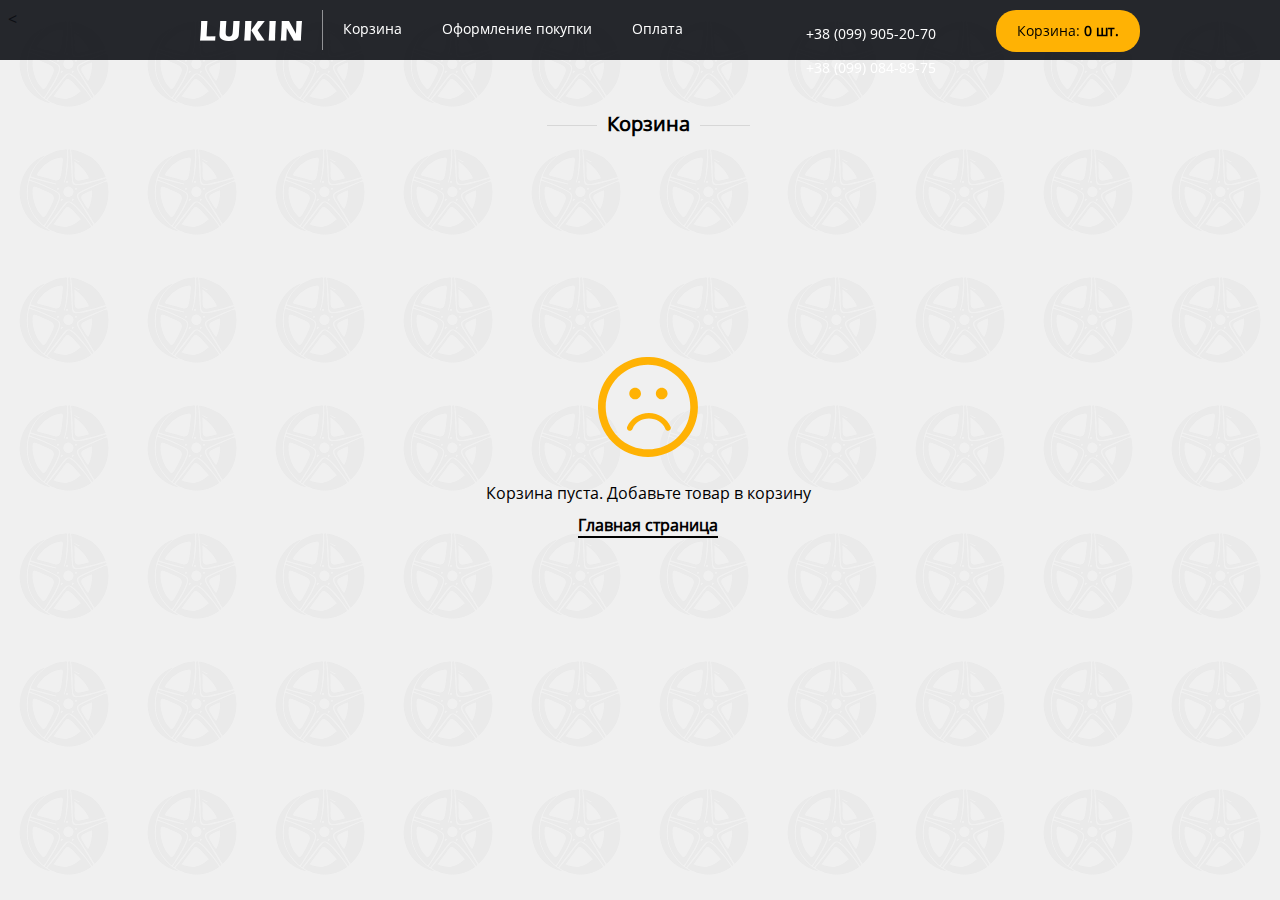
==== cart.html @ 020c8010 "Корзина css" ====
﻿<!doctype html>
<html lang="ru">
<head>
    <meta charset="UTF-8">
    <title>Internet-market Корзина</title>
    <link rel="stylesheet" href="css/reset.css">
    <link rel="stylesheet" href="css/font.css">
    <link rel="stylesheet" href="css/style.css">
    <script src="js/JavaScript.js" defer></script>
    <script src="js/cart.js" defer></script>
</head>
<body>
<div class="menu-top">
    <div class="content-block">
        <ul>
            <div class="menu-logo-other">
                <a href="index.html">
                    <img src="images/logo2.png" alt="logo">
                </a>
            </div>
            <span>Корзина</span>
            <li><a href="#">Корзина</a></li>
            <li><a href="#">Оформление покупки</a></li>
            <li><a href="#">Оплата</a></li>
            <div class="basket">
                <a id="out" href="cart.html">Корзина: <span><span id="mini-cart"></span> шт. </span>
                    <span id="price" class="cost"></span></a>
            </div>
            <div class="phone">
                <p>+38 (099) 905-20-70</p>
                <p>+38 (099) 084-89-75</p>
            </div>
        </ul>
    </div>
</div>
<<p class="goods-header cart-header">Корзина</p>
<div class="content-block clearfix">
    <div class="my-cart"></div>

</div>
<p class="price cost"></p>
<div class="scroll-top">Наверх ▲</div>


<script src="https://ajax.googleapis.com/ajax/libs/jquery/2.2.0/jquery.min.js"></script>
</body>
</html>
---- css/font.css ----
@font-face {
			font-family: "OpenSansRegular";
			src: url("../fonts/OpenSansRegular/OpenSansRegular.eot");
			src: url("../fonts/OpenSansRegular/OpenSansRegular.eot?#iefix")format("embedded-opentype"),
				url("../fonts/OpenSansRegular/OpenSansRegular.woff") format("woff"),
				url("../fonts/OpenSansRegular/OpenSansRegular.ttf") format("truetype");
			font-style: normal;
			font-weight: normal;
}
---- css/style.css ----
*, :before, :after, :hover{
    box-sizing: border-box;
}

*{
    outline: none;
}

.clearfix:before,
.clearfix:after {
    content: " ";
    display: block;
}
.clearfix:after {
    clear: both;
}
.clearfix {
    zoom: 1;
}

html, body{
    width: 100%;
}

body{
    background: #f0f0f0 url("../images/disk_icon1.svg") repeat;
    background-size: 10%;
    background-attachment: fixed;
    font-family: "OpenSansRegular", sans-serif;
}

ul{
    font-size: 0;
}

a{
    text-decoration: none;
}

a:hover, button:hover{
    cursor: pointer;
}

button{
    vertical-align: middle;
    background: none;
    border: 0;
    border-radius: 0;
}

.content-block{
    width: 1000px;
    margin: 0 auto;
}

/*HEADER*/

.menu-top{
    position: fixed;
    width: 100%;
    left: 0;
    top: 0;
    height: 60px;
    background-color: rgba(14, 17, 22, 0.9);
    z-index: 999;
}

.menu-top a{
    padding: 0 20px;
}

.menu-logo-home{
    display: none;
}

.menu-logo-other{
    display: inline-block;
}

.menu-logo-home a, .menu-logo-other a{
    line-height: 40px;
    border-right: 1px solid rgba(255,255,255,.5);
}

.menu-logo-home img, .menu-logo-other img{
    vertical-align: middle;
}

.menu-top ul{
    width: 1000px;
    margin: 0 auto;
}

.menu-top a, .menu-top ul li{
    display: inline-block;
    vertical-align: middle;
}

.menu-top a, .menu-top p{
    font-size: 14px;
    color: #fff;
}

.menu-top ul li a{
    line-height: 57px;
    border-bottom: 3px solid transparent;
}


.menu-top ul li a:hover{
    color: #f0f0f0;
    border-bottom: 3px #ffb204 solid;
}

.basket, .phone{
    float: right;
}

.phone{
    line-height: 20px;
    margin: 10px 0;
}

.basket a, .add-to-cart{
    padding: 0 20px;
    border-radius: 20px;
    color: #000;
    background-color: #ffb204;
    border: 1px solid transparent;
}

.basket a{
    line-height: 40px;
    margin: 10px 0 10px 60px;
}

.basket span{
    font-weight: bold;
}

.basket a:hover, .add-to-cart:hover{
    border: 1px solid rgba(0,0,0,0.1);
    box-shadow: inset 0 1px 0 rgba(255,255,255,0.7);
    color: inherit;
}

.banner{
    margin-bottom: 20px;
    width: 100%;
    text-align: center;
    background-color: #fff;
    border-bottom: 3px rgba(14, 17, 22, 0.9) solid;
    height: 460px;
    z-index: -2;
}

.banner-img{
    min-width: 1000px;
    height: 100%;
    margin: 0 auto;
    background: url("../images/banner6.jpg") no-repeat center;
    background-attachment: fixed;
    background-position-y: 60px;
    z-index: -1;

}

.single-goods{
    background: white;
    width: 320px;
    float: left;
    text-align: center;
    padding: 20px 0;
    border-radius: 3px;
    -webkit-box-shadow: 0 0 5px 0 rgba(0,0,0,.75);
    -moz-box-shadow: 0 0 5px 0 rgba(0,0,0,.75);
    box-shadow: 0 0 5px 0 rgba(0,0,0,.15);
    line-height: 1.5em;
    position: relative;
}

.single-goods:nth-of-type(3n+2){
    margin: 0 20px;
}

.single-goods:nth-of-type(3n){
    margin-bottom: 30px;
}

.single-goods img{
    width: 250px;
    height: 250px;
    margin: 10px 0;
    border-radius: 3px;
}

.single-goods p{
    font-size: 14px;
}

.single-goods p:first-child{
    font-size: 16px;
    font-weight: bold;
    position: relative;
    display: inline;
}

.rating{
    margin-top: 5px;
}

.star-empty, .star-color{
    width: 20px;
    height: 20px;
    display: inline-block;
    margin: 2px;
}

.star-empty{
    background: url(../images/star-empty.svg) no-repeat center;
    background-size: 100%;
}

.star-color{
    background: url(../images/star-color.svg) no-repeat center;
    background-size: 100%;
}

.goods-header::after, .goods-header::before{
    content: ' ';
    display: inline-block;
    vertical-align: middle;
    width: 50px;
    border-bottom: 1px solid rgba(0,0,0,0.1);
}

.goods-header::after{
    margin-left: 10px;
}

.goods-header::before{
    margin-right: 10px;
}

.cost::after{
    content: ' $';
}

.single-goods p:last-child{
    margin-top: 10px;
    font-size: 12px;
}

#goods::after{
    content: '.';
    display: block;
    clear: left;
    height: 0;
}

.kolvo input, .minus+span{
    width: 100px;
    line-height: 25px;
    box-shadow: none;
    background: none;
    text-align: center;
    border: 1px solid rgba(0,0,0,0.1);
    border-radius: 3px;
    margin: 5px 0 20px;
    display: inline-block;
}

.minus+span{
    border: 0;
}

.minus, .plus, .delete{
    color: #ffb204;
    font-weight: bold;
    font-size: 20px;
    line-height: 25px;
    height: 40px;
    width: 40px;

}

.delete{
    position: absolute;
    top: 10px;
    right: 10px;
    z-index: 4;
}

.delete:hover{
    transform: rotate(360deg);
    transform-origin: center center;
    transition: 1s;
}

.single-goods .add-to-cart{
    font-size: 14px;
    line-height: 2.8em;
    font-weight: bold;
    display: inline-block;
}

.scroll-top {
    position: fixed;
    right: 0;
    bottom: 0;
    z-index: 5;
    height: 100%;
    width: calc((100% - 1000px) / 4);
    vertical-align: top;
    text-align: center;
    padding-top: 80px;
    color: rgba(255, 178, 4, 0.5);
    font-size: 14px;
    border: 0;
    display: none;
    background: none;
}

.scroll-top:hover{
    background: linear-gradient(to bottom, rgba(255,255,255, 0.5), rgba(255,255,255, 0));
    color: rgba(255, 178, 4, 1);
}

.my-cart{
    text-align: center;
    margin: 80px auto 0;
    line-height: 2em;
}

.my-cart{
    margin: 20px 0 0;
}

.my-cart a{
    color: #000;
    font-weight: bold;
    border-bottom: 2px solid;
}

.my-cart a:hover{
    border: 0;
}

.sad-icon{
    width: 100px;
    height: 100px;
    margin: calc(50% - 280px) auto 20px;
    background: url("../images/sad.svg") no-repeat center;
}

.cart-header{
    margin-top: 80px;
    font-weight: bold;
    font-size: 20px;
    text-align: center;
}

.price{
    text-align: center;
}

/*.paralelogram{*/
    /*-webkit-transform: skewY(-1deg);*/
    /*-moz-transform: skewY(-1deg);*/
    /*-o-transform: skewY(-1deg);*/
/*}*/

/*.banner-img{*/
    /*-webkit-transform: skewY(1deg);*/
    /*-moz-transform: skewY(1deg);*/
    /*-o-transform: skewY(1deg);*/
/*}*/


/*@media screen and (max-width: 1325px){*/
    /*html,body{*/
        /*overflow-x: hidden;*/
    /*}*/
/*}*/
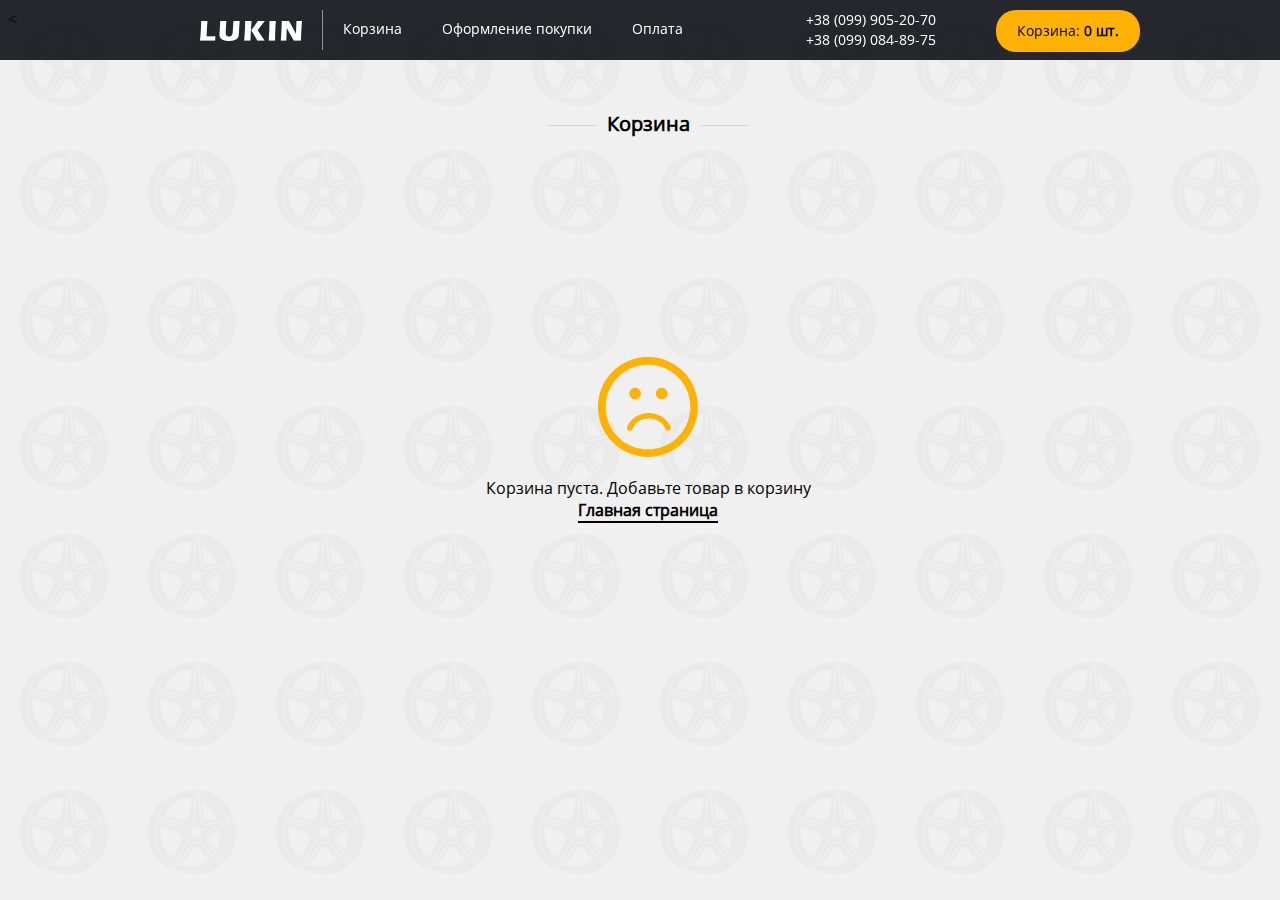
==== commit c09d4dd4: "Исправил баг с инпутом Год" ====
--- a/cart.html
+++ b/cart.html
@@ -4,6 +4,8 @@
     <meta charset="UTF-8">
     <title>Internet-market Корзина</title>
     <link rel="stylesheet" href="css/reset.css">
+    <link rel="stylesheet" href="https://maxcdn.bootstrapcdn.com/bootstrap/4.0.0-beta.2/css/bootstrap.min.css"
+          integrity="sha384-PsH8R72JQ3SOdhVi3uxftmaW6Vc51MKb0q5P2rRUpPvrszuE4W1povHYgTpBfshb" crossorigin="anonymous">
     <link rel="stylesheet" href="css/font.css">
     <link rel="stylesheet" href="css/style.css">
     <script src="js/JavaScript.js" defer></script>
@@ -38,10 +40,235 @@
     <div class="my-cart"></div>
 
 </div>
-<p class="price cost"></p>
 <div class="scroll-top">Наверх ▲</div>
+<div class="content-block">
+    <div class="form">
+        <p class="textForm outTextForm">Оформление заказа</p>
+        <form class="myForm" name="myForm" action="" onsubmit="return checkForm()">
+            <div class="order-contact-info clearfix">
+                <div>
+                    <input type="text" name="p4" id="txt1" class="inp" placeholder="Имя" required>
+                </div>
+                <div>
+                    <input type="text" name="p4" id="txt2" placeholder="Фамилия" required>
+                </div>
+                <div>
+                    <input type="text" name="p4" id="txt3" placeholder="Отчество" required>
+                </div>
+                <div>
+                    <input type="text" name="p4" id="txt4" placeholder="Эл. почта" required>
+                </div>
+                <div>
+                    <input type="text" name="p2" id="txt5" placeholder="Номер телефона" required>
+                </div>
+                <div>
+                    <input type="text" name="p2" id="txt6" placeholder="Город" required>
+                </div>
+            </div>
+            <div class="order-payment clearfix">
+                <!--<div>-->
+                <!--<select class="selectForm">-->
+                <!--<option>Выберите способ доставки</option>-->
+                <!--<option>По почте</option>-->
+                <!--<option>Самовывоз</option>-->
+                <!--</select>-->
+                <!--</div>-->
+                <div class="drop-menu">
+                    <div class="select">
+                        <span>Выберите способ доставки</span>
+                        <i></i>
+                    </div>
+                    <input type="hidden">
+                    <ul class="dropeddown">
+                        <li id="post">По почте</li>
+                        <li id="self">Самовывоз</li>
+                    </ul>
+                </div>
 
-
+                <!--<select class="selectForm my_form">-->
+                <!--<option>Наличными</option>-->
+                <!--<option class="nal">Карточкой</option>-->
+                <!--<option class="kred">Кредит</option>-->
+                <!--</select>-->
+                <div class="drop-menu">
+                    <div class="select">
+                        <span>Выберите способ оплаты</span>
+                        <i></i>
+                    </div>
+                    <input type="hidden" name="payment">
+                    <ul class="dropeddown">
+                        <li id="cash">Наличными</li>
+                        <li id="nal">Карточкой</li>
+                        <li id="kred">Кредит</li>
+                    </ul>
+                </div>
+                <div class="oplata clearfix">
+                    <div class="back">Показать больше карт</div>
+                    <img src="images/Oplata/visa.png" alt="" class="visa numberOpl">
+                    <img src="images/Oplata/mastercard.png" alt="" class="mastercard numberOpl">
+                    <img src="images/Oplata/Paypal.png" alt="" class="paypal numberOpl">
+                    <img src="images/Oplata/WebMoney.png" alt="" class="webmoney numberOpl">
+                    <div class="oplata-card"></div>
+                    <div class="kartForm">
+                        <!--<p class="selectForm right">Скрыть</p>-->
+                        <div class="img-card"></div>
+                        <input type='text' id="txt_0" class='inp inpNumber' placeholder='Номер платежной карты'
+                               required>
+                        <div></div>
+                        <span class="term-heading">Срок действия</span>
+                        <div class="drop-menu term">
+                            <div class="select">
+                                <span>Месяц</span>
+                                <i></i>
+                            </div>
+                            <input type="hidden">
+                            <ul class="dropeddown">
+                                <li>01</li>
+                                <li>02</li>
+                                <li>03</li>
+                                <li>04</li>
+                                <li>05</li>
+                                <li>06</li>
+                                <li>07</li>
+                                <li>08</li>
+                                <li>09</li>
+                                <li>10</li>
+                                <li>11</li>
+                                <li>12</li>
+                            </ul>
+                        </div>
+                        <input type="text" placeholder="Год" class="term clearfix">
+                        <div class="cvc">
+                            <label class="selectFormP clearfix">CVV2/CVC2 код
+                                <input type="password" class='inputCVC' maxlength="3" required>
+                            </label>
+                            <div class="CVC2">
+                                <button type="button" id="1" class="cvv2-key">1</button>
+                                <button type="button" id="2" class="cvv2-key">2</button>
+                                <button type="button" id="3" class="cvv2-key">3</button>
+                                <button type="button" id="4" class="cvv2-key">4</button>
+                                <button type="button" id="5" class="cvv2-key">5</button>
+                                <button type="button" id="6" class="cvv2-key">6</button>
+                                <button type="button" id="7" class="cvv2-key">7</button>
+                                <button type="button" id="8" class="cvv2-key">8</button>
+                                <button type="button" id="9" class="cvv2-key">9</button>
+                                <button type="button" id="0" class="cvv2-key">0</button>
+                                <button type="button" id="x" class="deleteCVC">x</button>
+                            </div>
+                        </div>
+                    </div>
+                </div>
+                <div class="kredit clearfix">
+                    <img src="images/Oplata/Kredit/privat_bank.png" class="privat numberOplKredit" alt="">
+                    <img src="images/Oplata/Kredit/pumb.png" alt="" class="pumb numberOplKredit">
+                    <img src="images/Oplata/Kredit/oshad.png" alt="" class="oshad numberOplKredit">
+                    <img src="images/Oplata/Kredit/Alfa.png" alt="" class="alfa numberOplKredit">
+                </div>
+                <div class="kreditForm">
+                    <p class="order-heading">Паспортные данные</p>
+                    <div class="drop-menu birth-date">
+                        <div class="select">
+                            <span>День</span>
+                            <i></i>
+                        </div>
+                        <input type="hidden">
+                        <ul class="dropeddown">
+                            <li>01</li>
+                            <li>02</li>
+                            <li>03</li>
+                            <li>04</li>
+                            <li>05</li>
+                            <li>06</li>
+                            <li>07</li>
+                            <li>08</li>
+                            <li>09</li>
+                            <li>10</li>
+                            <li>11</li>
+                            <li>12</li>
+                            <li>13</li>
+                            <li>14</li>
+                            <li>15</li>
+                            <li>16</li>
+                            <li>17</li>
+                            <li>18</li>
+                            <li>19</li>
+                            <li>20</li>
+                            <li>21</li>
+                            <li>22</li>
+                            <li>23</li>
+                            <li>24</li>
+                            <li>25</li>
+                            <li>26</li>
+                            <li>27</li>
+                            <li>28</li>
+                            <li>29</li>
+                            <li>30</li>
+                            <li>31</li>
+                        </ul>
+                    </div>
+                    <div class="drop-menu birth-date">
+                        <div class="select">
+                            <span>Месяц</span>
+                            <i></i>
+                        </div>
+                        <input type="hidden">
+                        <ul class="dropeddown">
+                            <li>01</li>
+                            <li>02</li>
+                            <li>03</li>
+                            <li>04</li>
+                            <li>05</li>
+                            <li>06</li>
+                            <li>07</li>
+                            <li>08</li>
+                            <li>09</li>
+                            <li>10</li>
+                            <li>11</li>
+                            <li>12</li>
+                        </ul>
+                    </div>
+                    <input type="text" placeholder="Год" class="birth-date">
+                    <input type="text" placeholder="Серия и номер" required>
+                    <div class="CONTAINER">
+                        <div class="RangeSlider" id="RangeSlider">
+                            <div class="RangeSlider_ClickArea">
+                                <div class="RangeSlider_Track">
+                                    <div class="RangeSlider_TrackFill">
+                                        <div class="RangeSlider_Thumb"></div>
+                                    </div>
+                                </div>
+                                <div class="RangeSlider_Points">
+                                    <div class="RangeSlider_Point RangeSlider_PointActive">0</div>
+                                    <div class="RangeSlider_Point">6</div>
+                                    <div class="RangeSlider_Point">12</div>
+                                    <div class="RangeSlider_Point">18</div>
+                                    <div class="RangeSlider_Point">24</div>
+                                    <div class="RangeSlider_Point">30</div>
+                                    <div class="RangeSlider_Point">36</div>
+                                    <div class="RangeSlider_Point">42</div>
+                                    <div class="RangeSlider_Point">48</div>
+                                    <div class="RangeSlider_Point">54</div>
+                                    <div class="RangeSlider_Point">60</div>
+                                </div>
+                            </div>
+                        </div>
+                    </div>
+                    <div>Первоначальный взнос:
+                        <span class="monye"></span>
+                    </div>
+                    <div>Ежемесячный платеж:
+                        <span class="monye"></span>
+                    </div>
+                </div>
+            </div>
+            <div class="formOplata clearfix"></div>
+            <div class="order-cost">Стоимость заказа:
+                <span class="price cost"></span>
+            </div>
+            <input class="curs otpravka price cost" type="submit" value="Подтвердите заказ">
+        </form>
+    </div>
+</div>
 <script src="https://ajax.googleapis.com/ajax/libs/jquery/2.2.0/jquery.min.js"></script>
 </body>
 </html>--- a/css/style.css
+++ b/css/style.css
@@ -1,8 +1,8 @@
-*, :before, :after, :hover{
+*, :before, :after, :hover {
     box-sizing: border-box;
 }
 
-*{
+* {
     outline: none;
 }
 
@@ -11,51 +11,61 @@
     content: " ";
     display: block;
 }
+
 .clearfix:after {
     clear: both;
 }
+
 .clearfix {
     zoom: 1;
 }
 
-html, body{
+html, body {
     width: 100%;
 }
 
-body{
+body {
     background: #f0f0f0 url("../images/disk_icon1.svg") repeat;
     background-size: 10%;
     background-attachment: fixed;
     font-family: "OpenSansRegular", sans-serif;
 }
 
-ul{
+ul {
     font-size: 0;
 }
 
-a{
+a {
     text-decoration: none;
 }
 
-a:hover, button:hover{
+a:hover {
+    text-decoration: none;
+}
+
+a:hover, button:hover, input[type=submit]:hover, .back {
     cursor: pointer;
 }
 
-button{
+p {
+    margin: 0;
+}
+
+button {
     vertical-align: middle;
     background: none;
     border: 0;
     border-radius: 0;
 }
 
-.content-block{
+.content-block {
     width: 1000px;
     margin: 0 auto;
 }
 
 /*HEADER*/
 
-.menu-top{
+.menu-top {
     position: fixed;
     width: 100%;
     left: 0;
@@ -65,63 +75,62 @@
     z-index: 999;
 }
 
-.menu-top a{
+.menu-top a {
     padding: 0 20px;
 }
 
-.menu-logo-home{
+.menu-logo-home {
     display: none;
 }
 
-.menu-logo-other{
-    display: inline-block;
-}
-
-.menu-logo-home a, .menu-logo-other a{
+.menu-logo-other {
+    display: inline-block;
+}
+
+.menu-logo-home a, .menu-logo-other a {
     line-height: 40px;
-    border-right: 1px solid rgba(255,255,255,.5);
-}
-
-.menu-logo-home img, .menu-logo-other img{
+    border-right: 1px solid rgba(255, 255, 255, .5);
+}
+
+.menu-logo-home img, .menu-logo-other img {
     vertical-align: middle;
 }
 
-.menu-top ul{
+.menu-top ul {
     width: 1000px;
     margin: 0 auto;
 }
 
-.menu-top a, .menu-top ul li{
+.menu-top a, .menu-top ul li {
     display: inline-block;
     vertical-align: middle;
 }
 
-.menu-top a, .menu-top p{
+.menu-top a, .menu-top p {
     font-size: 14px;
     color: #fff;
 }
 
-.menu-top ul li a{
+.menu-top ul li a {
     line-height: 57px;
     border-bottom: 3px solid transparent;
 }
 
-
-.menu-top ul li a:hover{
+.menu-top ul li a:hover {
     color: #f0f0f0;
     border-bottom: 3px #ffb204 solid;
 }
 
-.basket, .phone{
+.basket, .phone {
     float: right;
 }
 
-.phone{
+.phone {
     line-height: 20px;
     margin: 10px 0;
 }
 
-.basket a, .add-to-cart{
+.basket a, .add-to-cart {
     padding: 0 20px;
     border-radius: 20px;
     color: #000;
@@ -129,22 +138,22 @@
     border: 1px solid transparent;
 }
 
-.basket a{
+.basket a {
     line-height: 40px;
     margin: 10px 0 10px 60px;
 }
 
-.basket span{
+.basket span {
     font-weight: bold;
 }
 
-.basket a:hover, .add-to-cart:hover{
-    border: 1px solid rgba(0,0,0,0.1);
-    box-shadow: inset 0 1px 0 rgba(255,255,255,0.7);
+.basket a:hover, .add-to-cart:hover {
+    border: 1px solid rgba(0, 0, 0, 0.1);
+    box-shadow: inset 0 1px 0 rgba(255, 255, 255, 0.7);
     color: inherit;
 }
 
-.banner{
+.banner {
     margin-bottom: 20px;
     width: 100%;
     text-align: center;
@@ -154,7 +163,7 @@
     z-index: -2;
 }
 
-.banner-img{
+.banner-img {
     min-width: 1000px;
     height: 100%;
     margin: 0 auto;
@@ -165,139 +174,169 @@
 
 }
 
-.single-goods{
+.my-cart {
+    text-align: center;
+    margin-top: 20px;
+}
+
+.my-cart a {
+    color: #000;
+    font-weight: bold;
+    border-bottom: 2px solid;
+}
+
+.my-cart a:hover {
+    border: 0;
+}
+
+.single-goods {
     background: white;
     width: 320px;
-    float: left;
+    display: inline-block;
+    margin: 0 auto;
     text-align: center;
     padding: 20px 0;
     border-radius: 3px;
-    -webkit-box-shadow: 0 0 5px 0 rgba(0,0,0,.75);
-    -moz-box-shadow: 0 0 5px 0 rgba(0,0,0,.75);
-    box-shadow: 0 0 5px 0 rgba(0,0,0,.15);
+    -webkit-box-shadow: 0 0 5px 0 rgba(0, 0, 0, .75);
+    -moz-box-shadow: 0 0 5px 0 rgba(0, 0, 0, .75);
+    box-shadow: 0 0 5px 0 rgba(0, 0, 0, .15);
     line-height: 1.5em;
     position: relative;
 }
 
-.single-goods:nth-of-type(3n+2){
+.single-goods:nth-of-type(3n+2) {
     margin: 0 20px;
 }
 
-.single-goods:nth-of-type(3n){
+.single-goods:nth-of-type(3n), #more {
     margin-bottom: 30px;
 }
 
-.single-goods img{
+.single-goods img {
     width: 250px;
     height: 250px;
     margin: 10px 0;
     border-radius: 3px;
 }
 
-.single-goods p{
+.single-goods p {
     font-size: 14px;
 }
 
-.single-goods p:first-child{
+.single-goods p:first-child {
     font-size: 16px;
     font-weight: bold;
     position: relative;
     display: inline;
 }
 
-.rating{
+.rating {
     margin-top: 5px;
 }
 
-.star-empty, .star-color{
+.star-empty, .star-color {
     width: 20px;
     height: 20px;
     display: inline-block;
     margin: 2px;
 }
 
-.star-empty{
-    background: url(../images/star-empty.svg) no-repeat center;
+.star-empty {
+    background: url(../images/star-empty1.svg) no-repeat center;
     background-size: 100%;
 }
 
-.star-color{
-    background: url(../images/star-color.svg) no-repeat center;
+.star-color {
+    background: url(../images/star-color1.svg) no-repeat center;
     background-size: 100%;
 }
 
-.goods-header::after, .goods-header::before{
+.goods-header::after, .goods-header::before {
     content: ' ';
     display: inline-block;
     vertical-align: middle;
     width: 50px;
-    border-bottom: 1px solid rgba(0,0,0,0.1);
-}
-
-.goods-header::after{
+    border-bottom: 1px solid rgba(0, 0, 0, 0.1);
+}
+
+.goods-header::after {
     margin-left: 10px;
 }
 
-.goods-header::before{
+.goods-header::before {
     margin-right: 10px;
 }
 
-.cost::after{
+.cost::after {
     content: ' $';
 }
 
-.single-goods p:last-child{
+.single-goods p:last-child {
     margin-top: 10px;
     font-size: 12px;
 }
 
-#goods::after{
-    content: '.';
+#goods::after {
+    content: ' ';
     display: block;
     clear: left;
     height: 0;
 }
 
-.kolvo input, .minus+span{
+#goods {
+    overflow: hidden;
+    height: 1100px;
+}
+
+.kolvo input, .minus + span {
     width: 100px;
     line-height: 25px;
     box-shadow: none;
     background: none;
     text-align: center;
-    border: 1px solid rgba(0,0,0,0.1);
+    border: 1px solid rgba(0, 0, 0, 0.1);
     border-radius: 3px;
     margin: 5px 0 20px;
     display: inline-block;
 }
 
-.minus+span{
+.minus + span {
     border: 0;
 }
 
-.minus, .plus, .delete{
-    color: #ffb204;
+.items, .outText, .outCount {
+    font-size: 15px;
+    color: rgba(0, 0, 0, 0.7);
+}
+
+.minus, .plus, .delete {
+    /*color: #ffb204;*/
+    color: #ffc757;
     font-weight: bold;
     font-size: 20px;
     line-height: 25px;
     height: 40px;
     width: 40px;
-
-}
-
-.delete{
+}
+
+.delete {
     position: absolute;
     top: 10px;
     right: 10px;
     z-index: 4;
 }
 
-.delete:hover{
+.delete:hover {
     transform: rotate(360deg);
     transform-origin: center center;
     transition: 1s;
 }
 
-.single-goods .add-to-cart{
+.delete:active{
+    outline: none;
+}
+
+.single-goods .add-to-cart {
     font-size: 14px;
     line-height: 2.8em;
     font-weight: bold;
@@ -321,65 +360,478 @@
     background: none;
 }
 
-.scroll-top:hover{
-    background: linear-gradient(to bottom, rgba(255,255,255, 0.5), rgba(255,255,255, 0));
+.scroll-top:hover {
+    background: linear-gradient(to bottom, rgba(255, 255, 255, 0.5), rgba(255, 255, 255, 0));
     color: rgba(255, 178, 4, 1);
 }
 
-.my-cart{
-    text-align: center;
-    margin: 80px auto 0;
-    line-height: 2em;
-}
-
-.my-cart{
-    margin: 20px 0 0;
-}
-
-.my-cart a{
-    color: #000;
-    font-weight: bold;
-    border-bottom: 2px solid;
-}
-
-.my-cart a:hover{
-    border: 0;
-}
-
-.sad-icon{
+.sad-icon {
     width: 100px;
     height: 100px;
     margin: calc(50% - 280px) auto 20px;
     background: url("../images/sad.svg") no-repeat center;
 }
 
-.cart-header{
+.cart-header {
     margin-top: 80px;
     font-weight: bold;
     font-size: 20px;
     text-align: center;
 }
 
-.price{
-    text-align: center;
+.price {
+    text-align: center;
+}
+
+#more {
+    text-align: center;
+    font-size: 14px;
+    display: inline-block;
+    width: 100%;
 }
 
 /*.paralelogram{*/
-    /*-webkit-transform: skewY(-1deg);*/
-    /*-moz-transform: skewY(-1deg);*/
-    /*-o-transform: skewY(-1deg);*/
+/*-webkit-transform: skewY(-1deg);*/
+/*-moz-transform: skewY(-1deg);*/
+/*-o-transform: skewY(-1deg);*/
 /*}*/
 
 /*.banner-img{*/
-    /*-webkit-transform: skewY(1deg);*/
-    /*-moz-transform: skewY(1deg);*/
-    /*-o-transform: skewY(1deg);*/
-/*}*/
-
+/*-webkit-transform: skewY(1deg);*/
+/*-moz-transform: skewY(1deg);*/
+/*-o-transform: skewY(1deg);*/
+/*}*/
 
 /*@media screen and (max-width: 1325px){*/
-    /*html,body{*/
-        /*overflow-x: hidden;*/
-    /*}*/
-/*}*/
-
+/*html,body{*/
+/*overflow-x: hidden;*/
+/*}*/
+/*}*/
+
+.content-block .form, .brend {
+    margin-top: 50px;
+    margin-bottom: 100px;
+}
+
+.form {
+    color: #3f3f3f;
+}
+
+.order-contact-info *, .order-payment * {
+    margin: auto;
+}
+
+.CONTAINER * {
+    margin: 0;
+}
+
+.CONTAINER {
+    margin: 0 auto 10px;
+    width: 350px;
+}
+
+.order-contact-info, .order-payment {
+    display: block;
+    float: left;
+    text-align: center;
+    width: 500px;
+}
+
+.cvc{
+    position: relative;
+}
+
+.form input[type=text], .drop-menu, .inputCVC {
+    padding: 0 10px;
+    font-family: 'Roboto', sans-serif;
+    font-size: 14px;
+    border-radius: 3px;
+    box-shadow: 0 0 2px rgb(204, 204, 204);
+    line-height: 40px;
+    height: 40px;
+    width: 350px;
+    border: 0;
+    color: #595959;
+    margin-bottom: 10px;
+    background: #fff;
+}
+
+.form input[type=text]:focus,
+.form input[type=text]:hover,
+.drop-menu:hover {
+    box-shadow: 0 0 5px rgb(195, 195, 195);
+}
+
+/*Styling Selectbox*/
+.drop-menu {
+    transition: all .5s ease;
+    position: relative;
+    text-align: left
+}
+
+.drop-menu .select {
+    cursor: pointer;
+    display: block;
+}
+
+.drop-menu .select i {
+    color: #888;
+    cursor: pointer;
+    transition: all .3s ease-in-out;
+    float: right
+}
+
+.drop-menu .select i:after {
+    content: '▼';
+}
+
+.drop-menu.active:hover,
+.drop-menu.active {
+    border-radius: 3px 3px 0 0;
+    background-color: #fcfcfc;
+}
+
+.drop-menu.active .select i {
+    transform: rotate(180deg);
+}
+
+.drop-menu .dropeddown {
+    position: absolute;
+    background-color: #fff;
+    width: 100%;
+    left: 0;
+    box-shadow: 0 1px 2px rgb(204, 204, 204);
+    border-radius: 0 1px 5px 5px;
+    overflow: hidden;
+    display: none;
+    max-height: 120px;
+    overflow-y: auto;
+}
+
+.drop-menu .dropeddown li {
+    transition: all .2s ease-in-out;
+    cursor: pointer;
+    padding: 0 10px;
+}
+
+.drop-menu .dropeddown {
+    padding: 0;
+    list-style: none;
+    font-size: 14px;
+    z-index: 9;
+}
+
+.drop-menu .dropeddown li:hover {
+    background-color: #f2f2f2;
+}
+
+.drop-menu .dropeddown li:active {
+    background-color: #e2e2e2;
+}
+
+.brend {
+    background-color: #fff;
+    text-align: center;
+}
+
+.brend img {
+    margin: 15px;
+}
+
+.form input[type=submit] {
+    padding: 10px 20px;
+    border-radius: 20px;
+    color: #000;
+    background-color: #ffb204;
+    font-size: 15px;
+    border: 1px solid transparent;
+    margin: 0 auto;
+    display: block;
+}
+
+.textForm {
+    text-align: center;
+    margin-bottom: 10px;
+}
+
+.outTextForm {
+    font-size: 18px;
+}
+
+.order-heading {
+    margin: 10px auto;
+}
+
+.content-block .oplata, .content-block .kredit {
+    display: none;
+    height: auto;
+}
+
+.oplata img, .kredit img, .numberOpl, .numberOplKredit {
+    width: 75px;
+    height: 75px;
+    clear: both;
+    /*display: inline-block;*/
+}
+
+.oplata img, .kredit img {
+    margin-right: 16px;
+}
+
+.oplata img:last-of-type, .kredit img:last-of-type {
+    margin-right: 0;
+}
+
+.img-card {
+    display: inline-block;
+}
+
+/*.kredit img{*/
+/*margin-bottom: 20px;*/
+/*}*/
+/*.kredit img:nth-last-child(1){*/
+/*background: white;*/
+/*}*/
+
+select {
+    border: 1px solid #ced4da;
+    border-radius: .25rem;
+    transition: border-color ease-in-out .15s, box-shadow ease-in-out .15s;
+}
+
+.kartForm, .kreditForm {
+    display: none;
+}
+
+.kartForm .inp {
+    margin: 0;
+}
+
+.selectFormP {
+    margin: 0;
+    float: left;
+}
+
+.group {
+    display: inline-block;
+}
+
+.right {
+    float: right;
+}
+
+.left {
+    float: left;
+    margin-right: 20px;
+}
+
+.form input.birth-date, .birth-date {
+    width: 110px;
+    display: inline-block;
+}
+
+.form input.term, .term {
+    width: 115px;
+    display: inline-block;
+}
+
+.term:last-of-type{
+    float: right;
+}
+
+.term-heading {
+    display: inline-block;
+}
+
+.form input.inpNumber {
+    width: 275px;
+}
+
+.birth-date:nth-of-type(2) {
+    margin: 0 6px;
+}
+
+.kreditForm input {
+    margin-bottom: 20px;
+}
+
+.inputCVC {
+    width: 90px;
+    font-family: 'Roboto', serif;
+    font-weight: bold;
+    text-align: center;
+    margin-left: 1px;
+}
+
+.CVC2 {
+    width: 142px;
+    background: white;
+    position: absolute;
+    right: 0;
+    top: 0;
+    display: none;
+    box-shadow: 0 1px 2px rgb(204, 204, 204);
+    border-radius: 3px;
+}
+
+.cvv2-key, .deleteCVC {
+    width: 30px;
+    height: 30px;
+    margin: 5px 5px;
+    cursor: pointer;
+    border-radius: 3px;
+    box-shadow: 0 1px 2px rgb(204, 204, 204);
+}
+
+.cvv2-key:hover, .deleteCVC:hover {
+    background-color: #e2e2e2;
+}
+
+
+.RangeSlider_ParticipantName {
+    padding-bottom: 10px;
+    display: block;
+}
+
+/*.RangeSlider_ClickArea {*/
+/*position: relative;*/
+/*padding: 20px 0 15px 0;*/
+/*margin-top: -20px;*/
+/*outline: 1px dashed #fff; !* to show clickarea *!*/
+/*user-select: none;*/
+/*}*/
+/*.RangeSlider_ParticipantName {*/
+/*font-size: 12px;*/
+/*color: red;*/
+/*text-align: center;*/
+/*height: 49px;*/
+/*line-height: 49px;*/
+/*width: 1000px;*/
+/*white-space: nowrap;*/
+/*overflow: hidden;*/
+/*text-overflow: ellipsis;*/
+/*}*/
+.RangeSlider_Track {
+    width: 350px;
+    box-shadow: 0 0 2px rgb(204, 204, 204);
+    background-color: #888;
+    position: relative;
+    transition: all .3s;
+}
+
+.RangeSlider_TrackFill {
+    position: relative;
+    width: 0%;
+    height: 5px;
+    background-color: #5e5e5e;
+    transition: width .1s ease-in;
+}
+
+/*!* when thumb is being dragged, remove the transition *!*/
+.RangeSlider_TrackFill.RangeSlider_TrackFill-stopAnimation {
+    transition: none;
+}
+
+.RangeSlider_Thumb {
+    position: absolute;
+    top: 0;
+    right: 0;
+    width: 15px;
+    height: 15px;
+    background: #ddd;
+    border-radius: 50%;
+    cursor: pointer;
+    transform: translate(50%, -33.33%);
+}
+
+/*!* when thumb is being dragged, increase the size so the cursor can come outside of it slightly *!*/
+.RangeSlider_TrackFill-stopAnimation .RangeSlider_Thumb:before {
+    content: "";
+    display: block;
+    position: absolute;
+    top: -500px;
+    left: -500px;
+    border-radius: 50%;
+    background: rgba(255, 255, 255, 0.1);
+}
+
+.RangeSlider_Points {
+    display: flex;
+    align-items: flex-end;
+    justify-content: space-between;
+    padding-top: 4px;
+    /*margin-right: 1390px;*/
+}
+
+.RangeSlider_Point {
+    cursor: pointer;
+    text-align: center;
+    margin-right: -10px;
+    color: #666
+}
+
+.RangeSlider_Point:hover {
+    color: #000;
+}
+
+.RangeSlider_Point:before {
+    content: "";
+    display: block;
+    height: 5px;
+    width: 1px;
+    background-color: #666;
+    margin: 0 auto;
+}
+
+.RangeSlider_Point.RangeSlider_PointActive {
+    color: #000;
+}
+
+.order-cost{
+    text-align: center;
+    margin-top: 10px;
+    margin-bottom: 20px;
+}
+
+/*.range ul {*/
+/*margin: 20px 0;*/
+/*padding: 0;*/
+/*}*/
+
+/*.range input {*/
+/*width: 400px;*/
+/*}*/
+
+/*.range li {*/
+/*display: inline-block;*/
+/*border: 1px solid #ccc;*/
+/*width: 30px;*/
+/*line-height: 25px;*/
+/*cursor: pointer;*/
+/*margin: 2px;*/
+/*background-color: rgba(220, 220, 220, .1);*/
+
+/*text-align: center;*/
+/*padding: 4px 15px;*/
+
+/*border-radius: 3px;*/
+/*transition: all .3s;*/
+/*box-shadow: 1px 1px 0 rgba(180, 180, 180, .1);*/
+/*}*/
+
+/*.range li:hover {*/
+/*!*background-color: rgba(32, 134, 207, .65);*!*/
+/*border: 1px solid red;*/
+/*color: #fff;*/
+/*}*/
+
+/*.range li.active {*/
+/*!*background-color: rgba(32, 134, 207, 1);*!*/
+/*border: 1px solid blue;*/
+/*color: #eee;*/
+/*}*/
+
+/*.brendimg:nth-child(1),.brendimg:nth-child(2),.brendimg:nth-child(3),.brendimg:nth-child(4){*/
+/*border-bottom: 1px solid silver;*/
+/*}*/
+
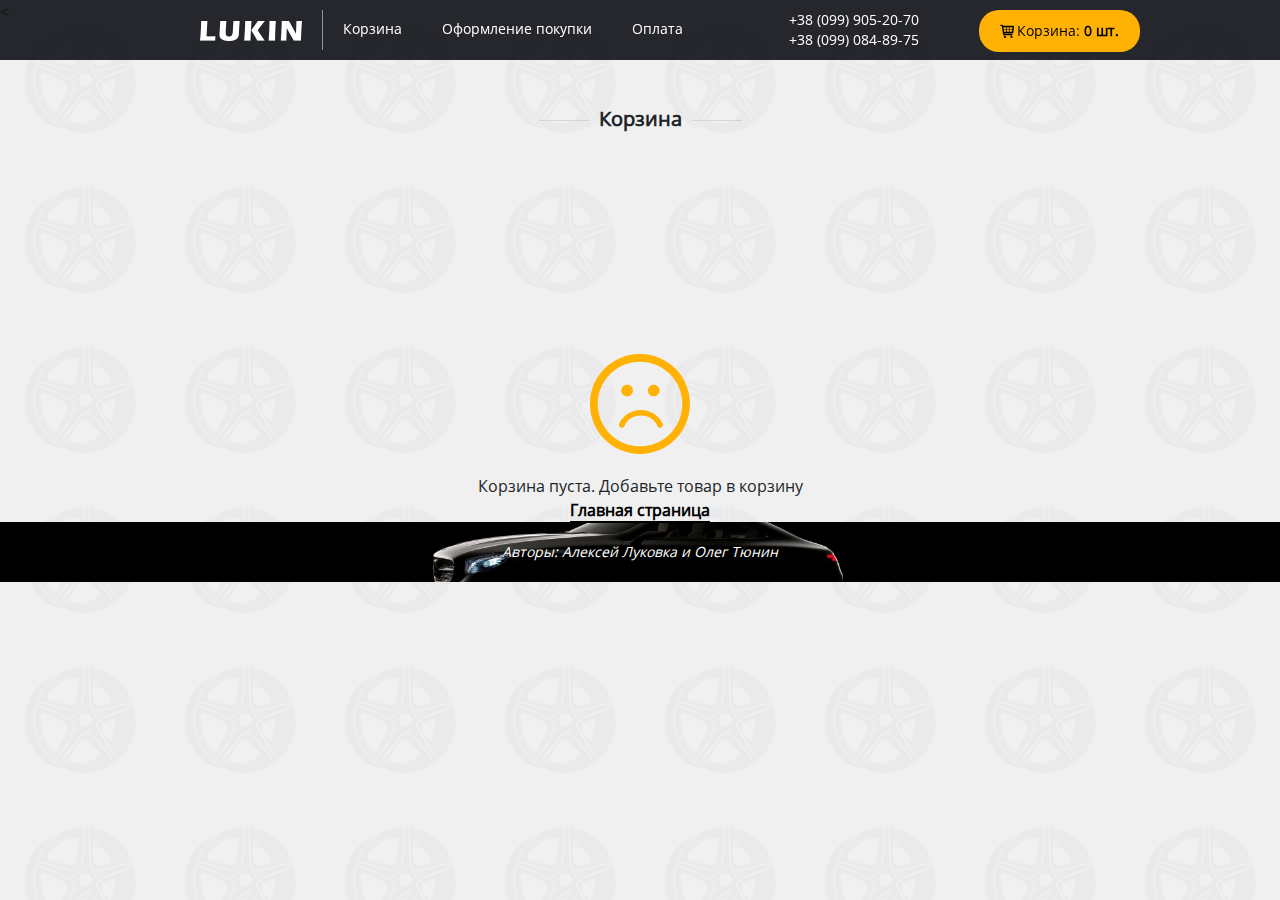
==== commit 0468d4de: "PreRelease|Oleg" ====
--- a/cart.html
+++ b/cart.html
@@ -4,12 +4,11 @@
     <meta charset="UTF-8">
     <title>Internet-market Корзина</title>
     <link rel="stylesheet" href="css/reset.css">
-    <link rel="stylesheet" href="https://maxcdn.bootstrapcdn.com/bootstrap/4.0.0-beta.2/css/bootstrap.min.css"
-          integrity="sha384-PsH8R72JQ3SOdhVi3uxftmaW6Vc51MKb0q5P2rRUpPvrszuE4W1povHYgTpBfshb" crossorigin="anonymous">
+    <link rel='stylesheet prefetch' href='https://cdnjs.cloudflare.com/ajax/libs/twitter-bootstrap/4.0.0-alpha.6/css/bootstrap.min.css'>
+    <link rel='stylesheet prefetch' href='https://cdnjs.cloudflare.com/ajax/libs/jqueryui/1.12.1/jquery-ui.css'>
     <link rel="stylesheet" href="css/font.css">
     <link rel="stylesheet" href="css/style.css">
-    <script src="js/JavaScript.js" defer></script>
-    <script src="js/cart.js" defer></script>
+    <link rel="stylesheet" href="icons/css/fontello.css">
 </head>
 <body>
 <div class="menu-top">
@@ -40,7 +39,7 @@
     <div class="my-cart"></div>
 
 </div>
-<div class="scroll-top">Наверх ▲</div>
+<div class="scroll-top"></div>
 <div class="content-block">
     <div class="form">
         <p class="textForm outTextForm">Оформление заказа</p>
@@ -64,15 +63,11 @@
                 <div>
                     <input type="text" name="p2" id="txt6" placeholder="Город" required>
                 </div>
+                <div>
+                    <p id="dateFolder" class="icon-calendar sign"></p>
+                </div>
             </div>
             <div class="order-payment clearfix">
-                <!--<div>-->
-                <!--<select class="selectForm">-->
-                <!--<option>Выберите способ доставки</option>-->
-                <!--<option>По почте</option>-->
-                <!--<option>Самовывоз</option>-->
-                <!--</select>-->
-                <!--</div>-->
                 <div class="drop-menu">
                     <div class="select">
                         <span>Выберите способ доставки</span>
@@ -85,11 +80,6 @@
                     </ul>
                 </div>
 
-                <!--<select class="selectForm my_form">-->
-                <!--<option>Наличными</option>-->
-                <!--<option class="nal">Карточкой</option>-->
-                <!--<option class="kred">Кредит</option>-->
-                <!--</select>-->
                 <div class="drop-menu">
                     <div class="select">
                         <span>Выберите способ оплаты</span>
@@ -165,7 +155,8 @@
                     <img src="images/Oplata/Kredit/Alfa.png" alt="" class="alfa numberOplKredit">
                 </div>
                 <div class="kreditForm">
-                    <p class="order-heading">Паспортные данные</p>
+                    <p class="order-heading goods-header">Паспортные данные</p>
+                    <p class="sign">Дата рождения:</p>
                     <div class="drop-menu birth-date">
                         <div class="select">
                             <span>День</span>
@@ -229,34 +220,16 @@
                     </div>
                     <input type="text" placeholder="Год" class="birth-date">
                     <input type="text" placeholder="Серия и номер" required>
-                    <div class="CONTAINER">
-                        <div class="RangeSlider" id="RangeSlider">
-                            <div class="RangeSlider_ClickArea">
-                                <div class="RangeSlider_Track">
-                                    <div class="RangeSlider_TrackFill">
-                                        <div class="RangeSlider_Thumb"></div>
-                                    </div>
-                                </div>
-                                <div class="RangeSlider_Points">
-                                    <div class="RangeSlider_Point RangeSlider_PointActive">0</div>
-                                    <div class="RangeSlider_Point">6</div>
-                                    <div class="RangeSlider_Point">12</div>
-                                    <div class="RangeSlider_Point">18</div>
-                                    <div class="RangeSlider_Point">24</div>
-                                    <div class="RangeSlider_Point">30</div>
-                                    <div class="RangeSlider_Point">36</div>
-                                    <div class="RangeSlider_Point">42</div>
-                                    <div class="RangeSlider_Point">48</div>
-                                    <div class="RangeSlider_Point">54</div>
-                                    <div class="RangeSlider_Point">60</div>
-                                </div>
-                            </div>
-                        </div>
-                    </div>
-                    <div>Первоначальный взнос:
+                    <p class="sign">Срок кредита(мес.):</p>
+
+                    <div class="wrap">
+                        <div id="slider"></div>
+                    </div>
+
+                    <div class="sign">Первоначальный взнос:
                         <span class="monye"></span>
                     </div>
-                    <div>Ежемесячный платеж:
+                    <div class="sign">Ежемесячный платеж:
                         <span class="monye"></span>
                     </div>
                 </div>
@@ -265,10 +238,15 @@
             <div class="order-cost">Стоимость заказа:
                 <span class="price cost"></span>
             </div>
-            <input class="curs otpravka price cost" type="submit" value="Подтвердите заказ">
+            <input class="curs otpravka" type="submit" value="Подтвердите заказ">
         </form>
     </div>
 </div>
-<script src="https://ajax.googleapis.com/ajax/libs/jquery/2.2.0/jquery.min.js"></script>
+<script src='https://cdnjs.cloudflare.com/ajax/libs/jquery/3.1.1/jquery.min.js'></script>
+<script src="https://cdnjs.cloudflare.com/ajax/libs/tether/1.4.0/js/tether.min.js"></script>
+<script src='https://cdnjs.cloudflare.com/ajax/libs/jqueryui/1.12.1/jquery-ui.min.js'></script>
+<script src='https://cdnjs.cloudflare.com/ajax/libs/twitter-bootstrap/4.0.0-alpha.6/js/bootstrap.min.js'></script>
+<script src="js/JavaScript.js" defer></script>
+<script src="js/cart.js" defer></script>
 </body>
 </html>--- a/css/style.css
+++ b/css/style.css
@@ -26,11 +26,27 @@
 
 body {
     background: #f0f0f0 url("../images/disk_icon1.svg") repeat;
-    background-size: 10%;
+    background-size: 160px;
     background-attachment: fixed;
     font-family: "OpenSansRegular", sans-serif;
 }
 
+body:after{
+    content: "Авторы: Алексей Луковка и Олег Тюнин";
+    font-style: italic;
+    text-align: center;
+    display: block;
+    width: 100%;
+    line-height: 60px;
+    /*background-color: rgba(14, 17, 22, 1);*/
+    background: #000 url("../images/footer.jpg") center center no-repeat;
+    background-size: 500px auto;
+    background-position-y: -170px;
+    color: #fff;
+    font-size: 14px;
+
+}
+
 ul {
     font-size: 0;
 }
@@ -45,6 +61,10 @@
 
 a:hover, button:hover, input[type=submit]:hover, .back {
     cursor: pointer;
+}
+
+.back{
+    font-size: 14px;
 }
 
 p {
@@ -143,6 +163,19 @@
     margin: 10px 0 10px 60px;
 }
 
+.basket a:before{
+    content: '\e809';
+    font-family: "fontello";
+    font-style: normal;
+    font-weight: normal;
+    speak: none;
+    display: inline-block;
+    width: 1em;
+    margin-right: .2em;
+    text-align: center;
+}
+
+
 .basket span {
     font-weight: bold;
 }
@@ -185,6 +218,11 @@
     border-bottom: 2px solid;
 }
 
+.brend-full{
+    width: 100%;
+    background: #fff;
+}
+
 .my-cart a:hover {
     border: 0;
 }
@@ -310,13 +348,15 @@
 }
 
 .minus, .plus, .delete {
-    /*color: #ffb204;*/
     color: #ffc757;
-    font-weight: bold;
     font-size: 20px;
     line-height: 25px;
     height: 40px;
     width: 40px;
+}
+
+.minus, .plus{
+    font-size: 14px;
 }
 
 .delete {
@@ -345,24 +385,19 @@
 
 .scroll-top {
     position: fixed;
-    right: 0;
-    bottom: 0;
+    right: 20px;
+    bottom: calc(50% - 60px);
     z-index: 5;
-    height: 100%;
-    width: calc((100% - 1000px) / 4);
-    vertical-align: top;
-    text-align: center;
-    padding-top: 80px;
-    color: rgba(255, 178, 4, 0.5);
-    font-size: 14px;
-    border: 0;
-    display: none;
-    background: none;
-}
-
-.scroll-top:hover {
-    background: linear-gradient(to bottom, rgba(255, 255, 255, 0.5), rgba(255, 255, 255, 0));
-    color: rgba(255, 178, 4, 1);
+    height: 60px;
+    width: 60px;
+    background: url("../images/up-arrow.svg");
+    border-radius: 50%;
+    opacity: 0.9;
+}
+
+.scroll-top:hover{
+    cursor: pointer;
+    opacity: 1;
 }
 
 .sad-icon {
@@ -381,40 +416,33 @@
 
 .price {
     text-align: center;
+    font-weight: bold;
 }
 
 #more {
     text-align: center;
-    font-size: 14px;
-    display: inline-block;
-    width: 100%;
-}
-
-/*.paralelogram{*/
-/*-webkit-transform: skewY(-1deg);*/
-/*-moz-transform: skewY(-1deg);*/
-/*-o-transform: skewY(-1deg);*/
-/*}*/
-
-/*.banner-img{*/
-/*-webkit-transform: skewY(1deg);*/
-/*-moz-transform: skewY(1deg);*/
-/*-o-transform: skewY(1deg);*/
-/*}*/
-
-/*@media screen and (max-width: 1325px){*/
-/*html,body{*/
-/*overflow-x: hidden;*/
-/*}*/
-/*}*/
+    width: 40px;
+    height: 40px;
+    display: block;
+    background: url("../images/show-more.svg") no-repeat center;
+    background-size: 60px;
+    background-position: -10px 10px;
+    opacity: 0.9;
+    margin: 0 auto;
+}
+
+#more:hover{
+    opacity: 1;
+}
 
 .content-block .form, .brend {
-    margin-top: 50px;
-    margin-bottom: 100px;
+    margin-top: 20px;
+    /*margin-bottom: 100px;*/
 }
 
 .form {
     color: #3f3f3f;
+    padding-bottom: 40px;
 }
 
 .order-contact-info *, .order-payment * {
@@ -482,7 +510,16 @@
 }
 
 .drop-menu .select i:after {
-    content: '▼';
+    content: '\e805';
+    font-family: "fontello";
+    font-style: normal;
+    font-weight: normal;
+    speak: none;
+    display: inline-block;
+    text-decoration: inherit;
+    width: 1em;
+    margin-right: .2em;
+    text-align: center;
 }
 
 .drop-menu.active:hover,
@@ -586,13 +623,6 @@
     display: inline-block;
 }
 
-/*.kredit img{*/
-/*margin-bottom: 20px;*/
-/*}*/
-/*.kredit img:nth-last-child(1){*/
-/*background: white;*/
-/*}*/
-
 select {
     border: 1px solid #ced4da;
     border-radius: .25rem;
@@ -623,6 +653,11 @@
 .left {
     float: left;
     margin-right: 20px;
+}
+
+.sign{
+    font-size: 14px;
+    line-height: 2em;
 }
 
 .form input.birth-date, .birth-date {
@@ -687,151 +722,68 @@
     background-color: #e2e2e2;
 }
 
-
-.RangeSlider_ParticipantName {
-    padding-bottom: 10px;
-    display: block;
-}
-
-/*.RangeSlider_ClickArea {*/
-/*position: relative;*/
-/*padding: 20px 0 15px 0;*/
-/*margin-top: -20px;*/
-/*outline: 1px dashed #fff; !* to show clickarea *!*/
-/*user-select: none;*/
-/*}*/
-/*.RangeSlider_ParticipantName {*/
-/*font-size: 12px;*/
-/*color: red;*/
-/*text-align: center;*/
-/*height: 49px;*/
-/*line-height: 49px;*/
-/*width: 1000px;*/
-/*white-space: nowrap;*/
-/*overflow: hidden;*/
-/*text-overflow: ellipsis;*/
-/*}*/
-.RangeSlider_Track {
-    width: 350px;
-    box-shadow: 0 0 2px rgb(204, 204, 204);
-    background-color: #888;
-    position: relative;
-    transition: all .3s;
-}
-
-.RangeSlider_TrackFill {
-    position: relative;
-    width: 0%;
-    height: 5px;
-    background-color: #5e5e5e;
-    transition: width .1s ease-in;
-}
-
-/*!* when thumb is being dragged, remove the transition *!*/
-.RangeSlider_TrackFill.RangeSlider_TrackFill-stopAnimation {
-    transition: none;
-}
-
-.RangeSlider_Thumb {
-    position: absolute;
-    top: 0;
-    right: 0;
-    width: 15px;
-    height: 15px;
-    background: #ddd;
-    border-radius: 50%;
-    cursor: pointer;
-    transform: translate(50%, -33.33%);
-}
-
-/*!* when thumb is being dragged, increase the size so the cursor can come outside of it slightly *!*/
-.RangeSlider_TrackFill-stopAnimation .RangeSlider_Thumb:before {
-    content: "";
-    display: block;
-    position: absolute;
-    top: -500px;
-    left: -500px;
-    border-radius: 50%;
-    background: rgba(255, 255, 255, 0.1);
-}
-
-.RangeSlider_Points {
-    display: flex;
-    align-items: flex-end;
-    justify-content: space-between;
-    padding-top: 4px;
-    /*margin-right: 1390px;*/
-}
-
-.RangeSlider_Point {
-    cursor: pointer;
-    text-align: center;
-    margin-right: -10px;
-    color: #666
-}
-
-.RangeSlider_Point:hover {
-    color: #000;
-}
-
-.RangeSlider_Point:before {
-    content: "";
-    display: block;
-    height: 5px;
-    width: 1px;
-    background-color: #666;
-    margin: 0 auto;
-}
-
-.RangeSlider_Point.RangeSlider_PointActive {
-    color: #000;
-}
-
 .order-cost{
     text-align: center;
     margin-top: 10px;
     margin-bottom: 20px;
 }
 
-/*.range ul {*/
-/*margin: 20px 0;*/
-/*padding: 0;*/
-/*}*/
-
-/*.range input {*/
-/*width: 400px;*/
-/*}*/
-
-/*.range li {*/
-/*display: inline-block;*/
-/*border: 1px solid #ccc;*/
-/*width: 30px;*/
-/*line-height: 25px;*/
-/*cursor: pointer;*/
-/*margin: 2px;*/
-/*background-color: rgba(220, 220, 220, .1);*/
-
-/*text-align: center;*/
-/*padding: 4px 15px;*/
-
-/*border-radius: 3px;*/
-/*transition: all .3s;*/
-/*box-shadow: 1px 1px 0 rgba(180, 180, 180, .1);*/
-/*}*/
-
-/*.range li:hover {*/
-/*!*background-color: rgba(32, 134, 207, .65);*!*/
-/*border: 1px solid red;*/
-/*color: #fff;*/
-/*}*/
-
-/*.range li.active {*/
-/*!*background-color: rgba(32, 134, 207, 1);*!*/
-/*border: 1px solid blue;*/
-/*color: #eee;*/
-/*}*/
-
-/*.brendimg:nth-child(1),.brendimg:nth-child(2),.brendimg:nth-child(3),.brendimg:nth-child(4){*/
-/*border-bottom: 1px solid silver;*/
-/*}*/
-
+.wrap {
+    padding: 20px 10px 50px;
+}
+#nlVal {
+    display:inline-block;
+}
+#slider {
+    width: 90%;
+    height: 10px;
+    background: lightgrey;
+    border-radius: 50px;
+}
+
+#slider label {
+    position: absolute;
+    width: 20px;
+    margin-top: 20px;
+    margin-left: -10px;
+    text-align:left;
+    font-size: 13px;
+}
+
+.ui-slider-handle.ui-state-default.ui-corner-all {
+    border-radius: 100%;
+    background: black;
+    border: 6px solid #ffb204;
+    width: 20px;
+    height: 20px;
+    top: -5px;
+    cursor:grab;
+}
+
+.ui-slider-handle.ui-state-active,
+.ui-slider-handle.ui-state-hover,
+.ui-slider-handle.ui-state-focus {
+    border: none;
+    outline: 0;
+}
+
+.ui-slider-handle.ui-state-active:after {
+    content: 'Месяцев';
+    position: absolute;
+    top: -40px;
+    left: -19px;
+    background: #ffb204;
+    color: black;
+    font-size: .700em;
+    padding: 5px 8px;
+}
+
+.ui-slider-handle.ui-state-active:before {
+    content: '';
+    background: #ffb204;
+    position: absolute;
+    width: 10px;
+    height: 10px;
+    top: -20px;
+    transform: rotate(45deg);
+}
--- a/icons/css/fontello.css
+++ b/icons/css/fontello.css
@@ -0,0 +1,59 @@
+@font-face {
+  font-family: 'fontello';
+  src: url('../font/fontello.eot?92859326');
+  src: url('../font/fontello.eot?92859326#iefix') format('embedded-opentype'),
+       url('../font/fontello.woff2?92859326') format('woff2'),
+       url('../font/fontello.woff?92859326') format('woff'),
+       url('../font/fontello.ttf?92859326') format('truetype'),
+       url('../font/fontello.svg?92859326#fontello') format('svg');
+  font-weight: normal;
+  font-style: normal;
+}
+
+ [class^="icon-"]:before, [class*=" icon-"]:before {
+  font-family: "fontello";
+  font-style: normal;
+  font-weight: normal;
+  speak: none;
+ 
+  display: inline-block;
+  text-decoration: inherit;
+  width: 1em;
+  margin-right: .2em;
+  text-align: center;
+  /* opacity: .8; */
+ 
+  /* For safety - reset parent styles, that can break glyph codes*/
+  font-variant: normal;
+  text-transform: none;
+ 
+  /* fix buttons height, for twitter bootstrap */
+  line-height: 1em;
+ 
+  /* Animation center compensation - margins should be symmetric */
+  /* remove if not needed */
+  margin-left: .2em;
+ 
+  /* you can be more comfortable with increased icons size */
+  /* font-size: 120%; */
+ 
+  /* Font smoothing. That was taken from TWBS */
+  -webkit-font-smoothing: antialiased;
+  -moz-osx-font-smoothing: grayscale;
+ 
+  /* Uncomment for 3D effect */
+  /* text-shadow: 1px 1px 1px rgba(127, 127, 127, 0.3); */
+}
+ 
+.icon-cancel:before { content: '\e800'; } /* '' */
+.icon-plus:before { content: '\e801'; } /* '' */
+.icon-minus:before { content: '\e802'; } /* '' */
+.icon-down-open-1:before { content: '\e803'; } /* '' */
+.icon-up-open-1:before { content: '\e804'; } /* '' */
+.icon-down-open-2:before { content: '\e805'; } /* '' */
+.icon-up-open-2:before { content: '\e806'; } /* '' */
+.icon-down-open:before { content: '\e807'; } /* '' */
+.icon-up-open:before { content: '\e808'; } /* '' */
+.icon-basket:before { content: '\e809'; } /* '' */
+.icon-calendar:before { content: '\e80a'; } /* '' */
+.icon-phone:before { content: '\e80b'; } /* '' */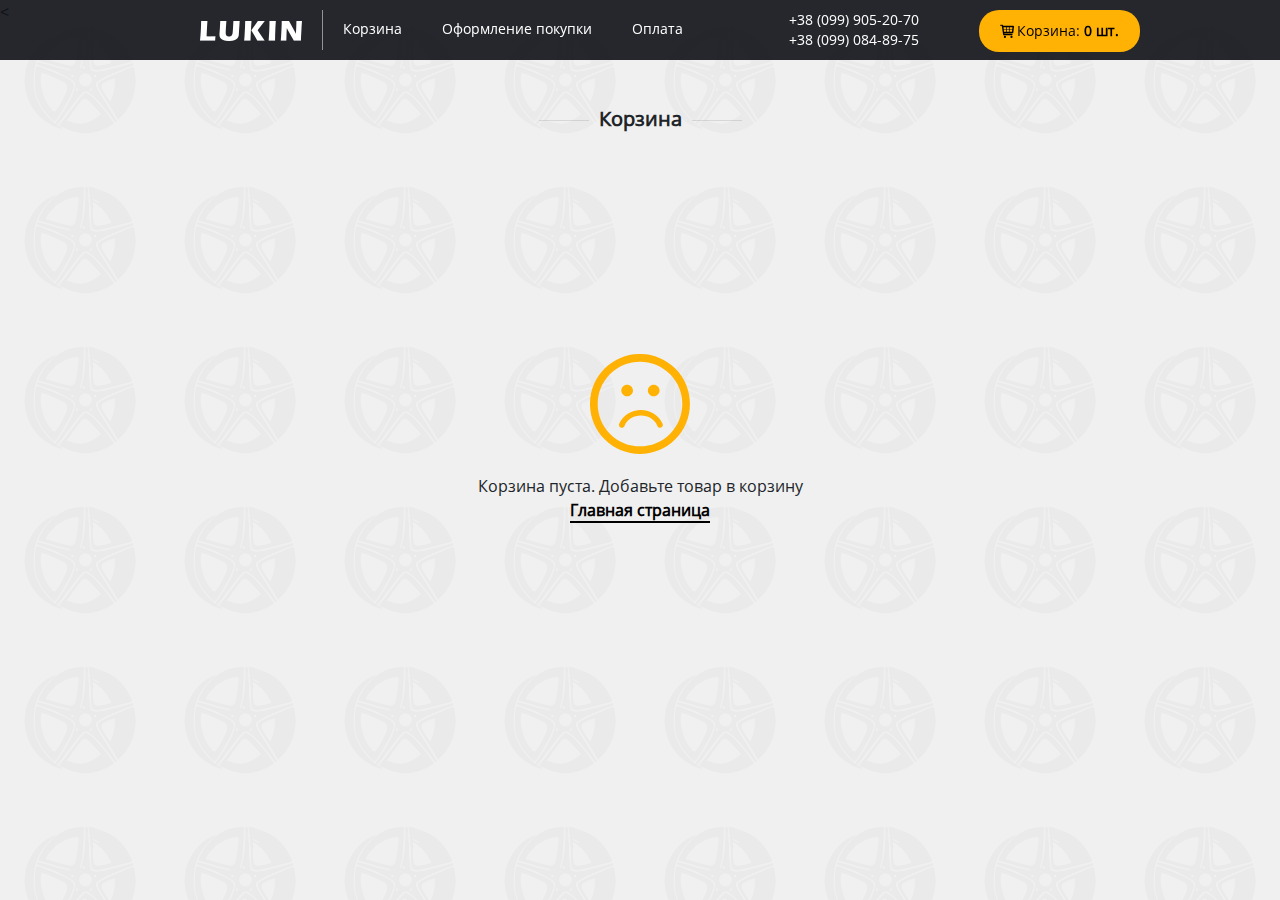
==== commit 1adafe08: "Готово" ====
--- a/cart.html
+++ b/cart.html
@@ -36,6 +36,7 @@
 </div>
 <<p class="goods-header cart-header">Корзина</p>
 <div class="content-block clearfix">
+
     <div class="my-cart"></div>
 
 </div>
@@ -43,7 +44,7 @@
 <div class="content-block">
     <div class="form">
         <p class="textForm outTextForm">Оформление заказа</p>
-        <form class="myForm" name="myForm" action="" onsubmit="return checkForm()">
+        <form class="myForm" name="myForm" action="good.html" onsubmit="return checkForm()">
             <div class="order-contact-info clearfix">
                 <div>
                     <input type="text" name="p4" id="txt1" class="inp" placeholder="Имя" required>
@@ -102,8 +103,7 @@
                     <div class="kartForm">
                         <!--<p class="selectForm right">Скрыть</p>-->
                         <div class="img-card"></div>
-                        <input type='text' id="txt_0" class='inp inpNumber' placeholder='Номер платежной карты'
-                               required>
+                        <input type='text' id="txt_0" class='inp inpNumber' placeholder='Номер платежной карты'>
                         <div></div>
                         <span class="term-heading">Срок действия</span>
                         <div class="drop-menu term">
@@ -130,7 +130,7 @@
                         <input type="text" placeholder="Год" class="term clearfix">
                         <div class="cvc">
                             <label class="selectFormP clearfix">CVV2/CVC2 код
-                                <input type="password" class='inputCVC' maxlength="3" required>
+                                <input type="password" class='inputCVC' maxlength="3">
                             </label>
                             <div class="CVC2">
                                 <button type="button" id="1" class="cvv2-key">1</button>
@@ -219,7 +219,7 @@
                         </ul>
                     </div>
                     <input type="text" placeholder="Год" class="birth-date">
-                    <input type="text" placeholder="Серия и номер" required>
+                    <input type="text" placeholder="Серия и номер">
                     <p class="sign">Срок кредита(мес.):</p>
 
                     <div class="wrap">
--- a/css/style.css
+++ b/css/style.css
@@ -31,22 +31,6 @@
     font-family: "OpenSansRegular", sans-serif;
 }
 
-body:after{
-    content: "Авторы: Алексей Луковка и Олег Тюнин";
-    font-style: italic;
-    text-align: center;
-    display: block;
-    width: 100%;
-    line-height: 60px;
-    /*background-color: rgba(14, 17, 22, 1);*/
-    background: #000 url("../images/footer.jpg") center center no-repeat;
-    background-size: 500px auto;
-    background-position-y: -170px;
-    color: #fff;
-    font-size: 14px;
-
-}
-
 ul {
     font-size: 0;
 }
@@ -83,6 +67,23 @@
     margin: 0 auto;
 }
 
+.footer{
+    font-style: italic;
+    text-align: center;
+    display: block;
+    width: 100%;
+    line-height: 100px;
+    background: #000 url("../images/Rolls-Royce-Ghost.png") center center no-repeat;
+    background-size: 380px auto;
+    background-position-y: -70px;
+    background-position-x: 550px;
+    color: #fff;
+    font-size: 15px;
+}
+
+.autori{
+    margin-left: 450px;
+}
 /*HEADER*/
 
 .menu-top {
@@ -385,6 +386,7 @@
 
 .scroll-top {
     position: fixed;
+    display: none;
     right: 20px;
     bottom: calc(50% - 60px);
     z-index: 5;
@@ -405,6 +407,13 @@
     height: 100px;
     margin: calc(50% - 280px) auto 20px;
     background: url("../images/sad.svg") no-repeat center;
+}
+
+.happy-icon{
+    width: 100px;
+    height: 100px;
+    margin: calc(50% - 280px) auto 20px;
+    background: url("../images/happy.svg") no-repeat center;
 }
 
 .cart-header {
